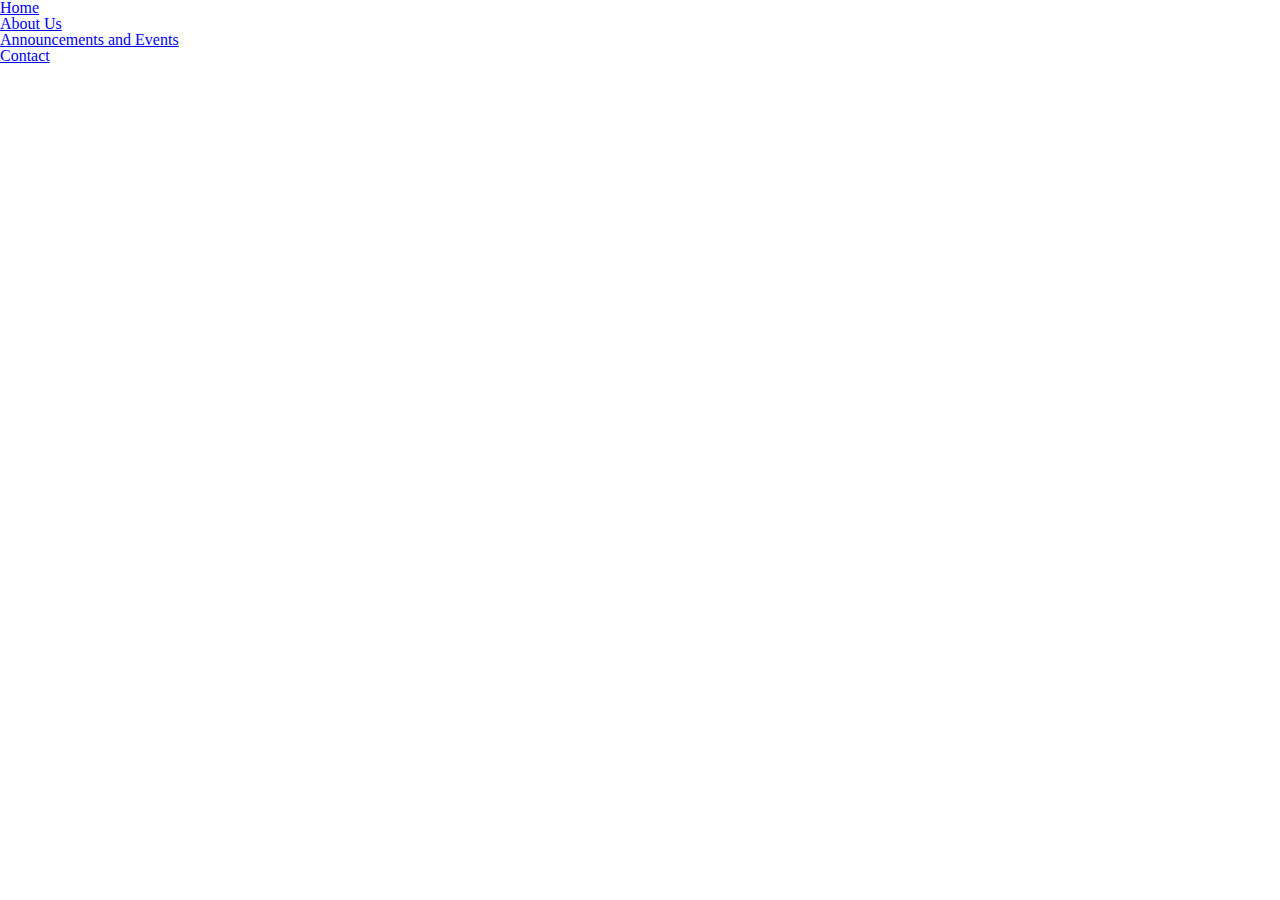
==== index.html @ 5cbc16b8 "Added_nav_links_to_all" ====
<!DOCTYPE html>
<html lang="en" class="nojs">
<head>
  <title>About Us</title>
  <meta charset="utf-8"/>
  <meta name="viewport"/>
  <link rel="stylesheet" media="screen" href="css/meyersreset-and-normalize-form.css">
  <link rel="stylesheet" media="screen" href="css/about.css">
</head>
<body>
  <ul class="nav-list">
    <li class="nav-item"><a href="index.html">Home</a></li>
    <li class="nav-item"><a href="about.html">About Us</a></li>
    <li class="nav-item"><a href="announce.html">Announcements and Events</a></li>
    <li class="nav-item"><a href="contact.html">Contact</a></li>
  </ul>
</body>
</html>
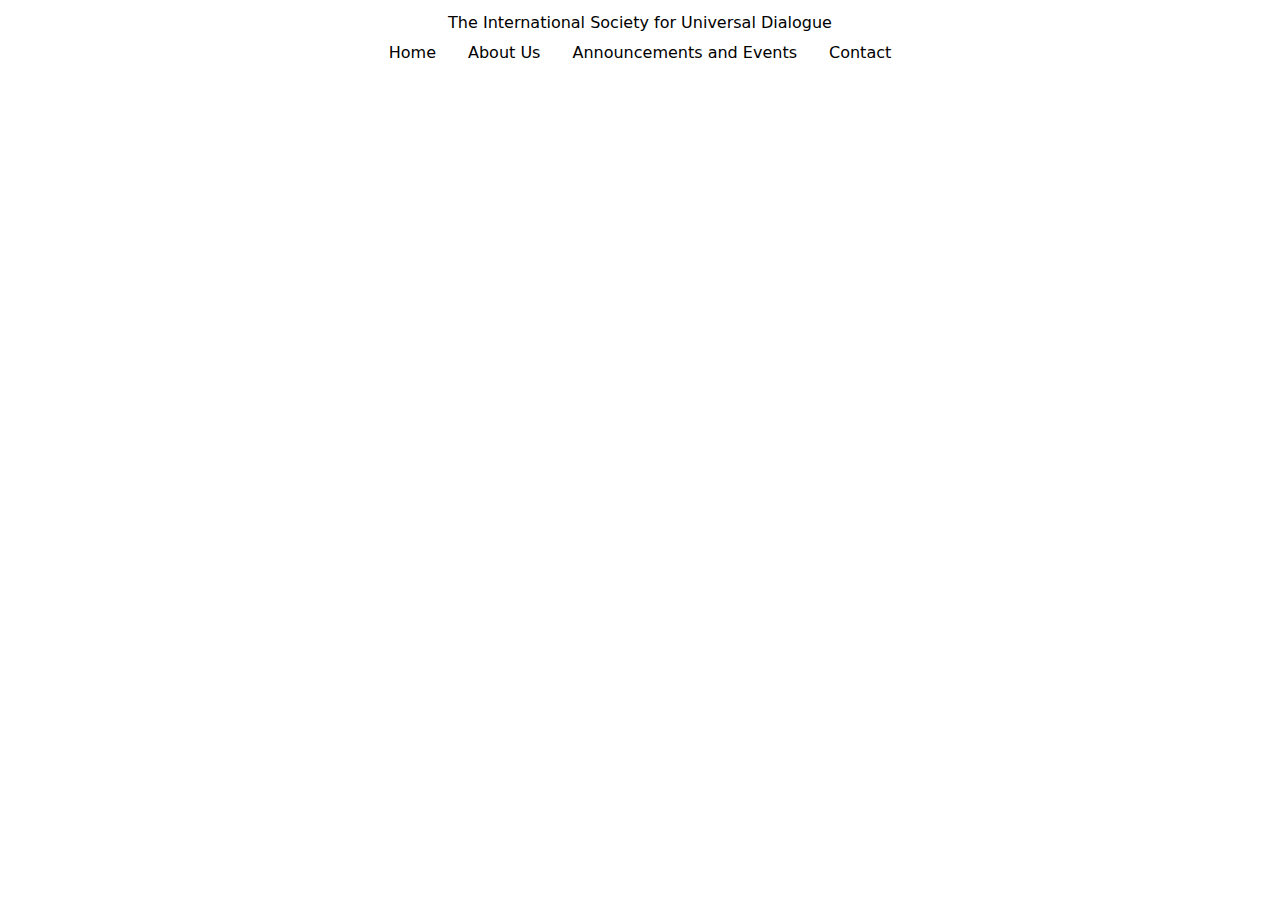
==== commit 38360a80: "Merge remote-tracking branch 'upstream/main'" ====
--- a/index.html
+++ b/index.html
@@ -1,18 +1,24 @@
 <!DOCTYPE html>
 <html lang="en" class="nojs">
 <head>
-  <title>About Us</title>
+  <title>The International Society for Universal Dialogue</title>
   <meta charset="utf-8"/>
   <meta name="viewport"/>
   <link rel="stylesheet" media="screen" href="css/meyersreset-and-normalize-form.css">
-  <link rel="stylesheet" media="screen" href="css/about.css">
+  <link rel="stylesheet" media="screen" href="css/style.css">
 </head>
 <body>
-  <ul class="nav-list">
-    <li class="nav-item"><a href="index.html">Home</a></li>
-    <li class="nav-item"><a href="about.html">About Us</a></li>
-    <li class="nav-item"><a href="announce.html">Announcements and Events</a></li>
-    <li class="nav-item"><a href="contact.html">Contact</a></li>
-  </ul>
+<main id="content">
+  <h1>The International Society for Universal Dialogue</h1>
+  <div id="nav">
+    <ul class="nav-list">
+      <li class="nav-item"><a href="index.html">Home</a></li>
+      <li class="nav-item"><a href="about.html">About Us</a></li>
+      <li class="nav-item"><a href="announce.html">Announcements and Events</a></li>
+      <li class="nav-item"><a href="contact.html">Contact</a></li>
+    </ul>
+  </div>
+
+</main>
 </body>
 </html>--- a/css/style.css
+++ b/css/style.css
@@ -0,0 +1,70 @@
+.bullets {
+    list-style-type: circle;
+}
+html, body {
+    height: 100%;
+    width: 100%;
+    margin: 0;
+  }
+  
+body {
+    font-family:system-ui, -apple-system, BlinkMacSystemFont, 'Segoe UI', Roboto, Oxygen, Ubuntu, Cantarell, 'Open Sans', 'Helvetica Neue', sans-serif;
+    background-color: white;
+    background-size: auto;
+    background-position: center;
+    display: grid;
+    color:black
+  }
+  
+p, h2, h3, label, input, #content {
+    text-align: center; /* Align form elements to the center */
+    margin: 15px;
+  }
+#nav ul{
+    display: inline-block;
+}
+nav{
+    
+    list-style-type: none;
+    margin: 0;
+    padding: 0;
+    overflow: hidden;
+    background-color: aqua;
+  }
+  li{
+    float: left;
+    text-align: center;
+  }
+  li a {
+    display: block;
+    color: black;
+    text-align: center;
+    padding: 14px 16px;
+    text-decoration: none;
+  }
+  li a:hover{
+    background-color: aquamarine;
+  }
+
+
+header{
+    text-align: center;
+  }
+@media only screen and (max-device-width: 480px) {
+    div#wrapper {
+        width: 400px;
+    }
+    div#header h1 {
+        font-size: 140%;
+    }
+
+    #content {
+        float: none;
+        width: 100%;
+    }
+
+    #nav-list {
+        float:none;
+        width: auto;
+    }
+}